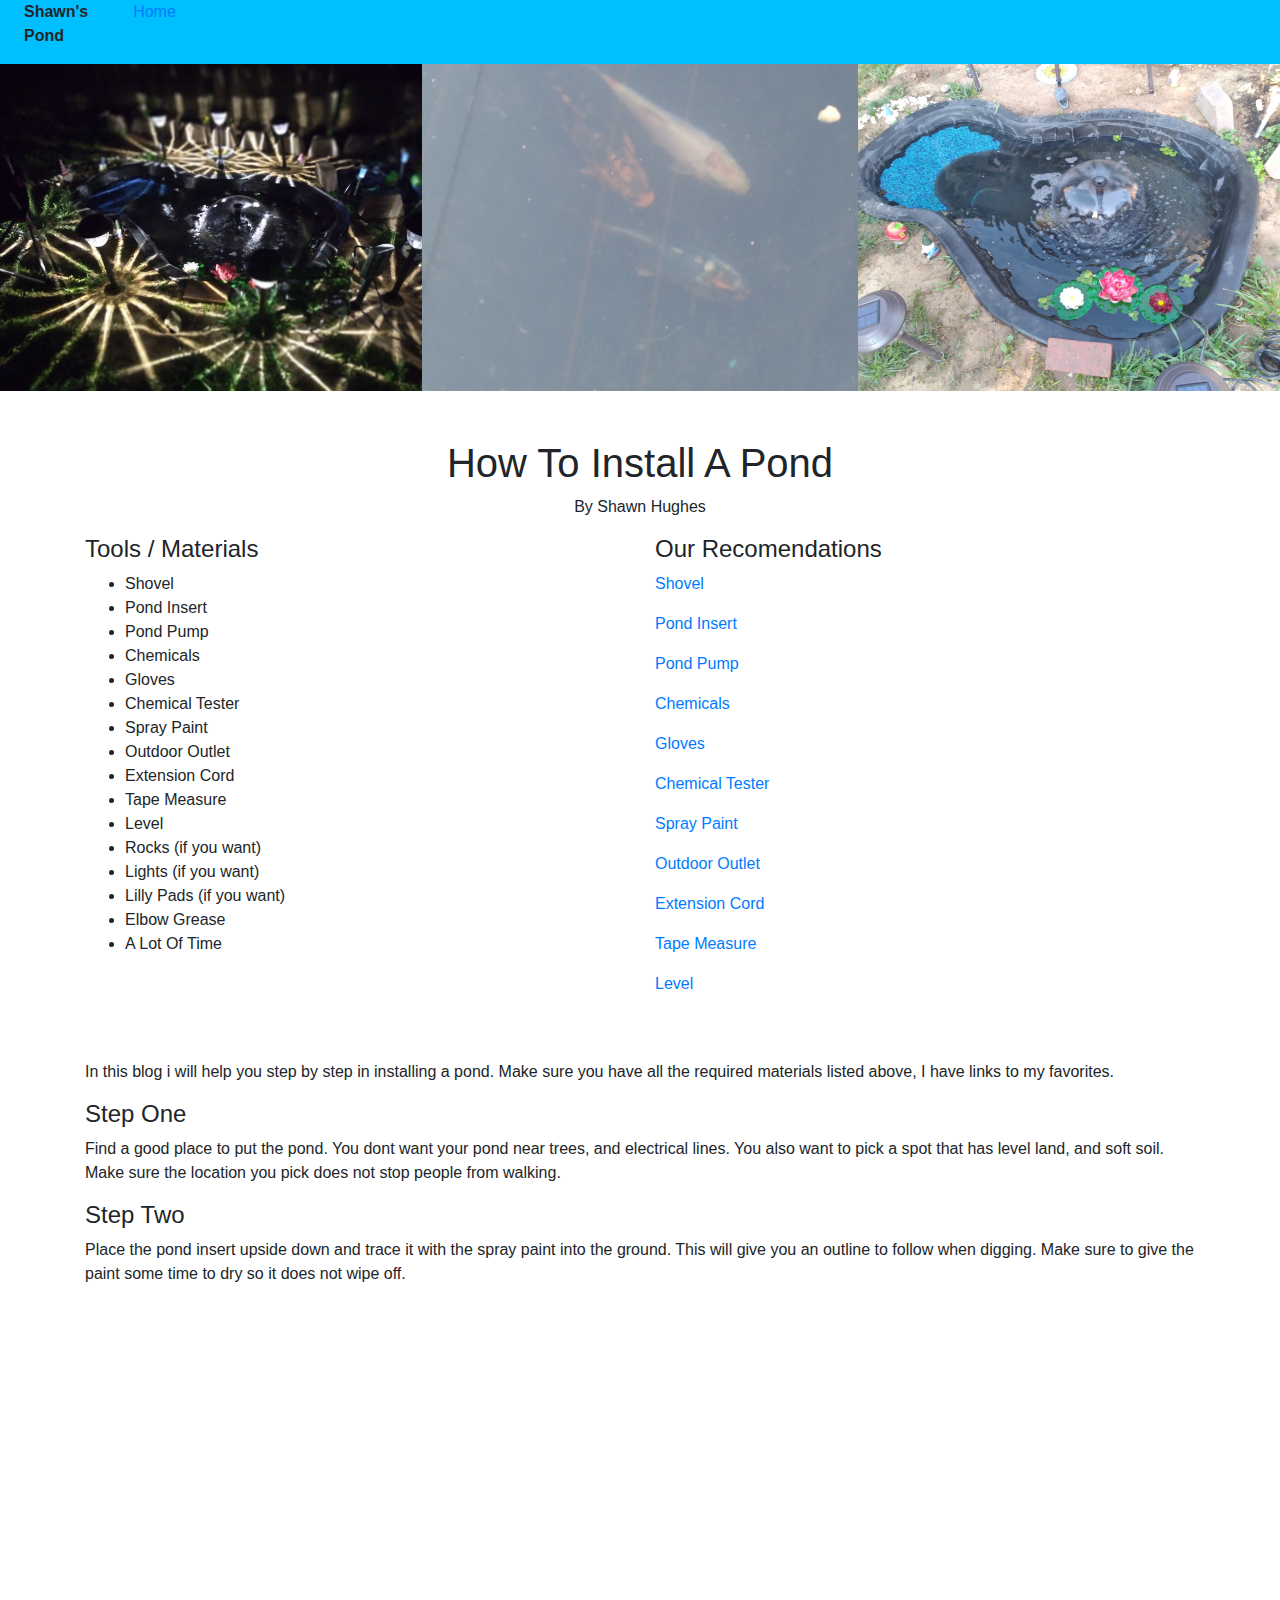
==== how-install-pond.html @ 6b5115e6 "built home page, main navigation set, started work on first blog page" ====
<!DOCTYPE html>
<html lang="en">
  <head>
    <meta charset="UTF-8" />
    <meta http-equiv="X-UA-Compatible" content="IE=edge" />
    <meta name="viewport" content="width=device-width, initial-scale=1.0" />
    <link rel="stylesheet" href="./assets/css/style.css" />
    <link
      rel="stylesheet"
      href="https://stackpath.bootstrapcdn.com/bootstrap/4.5.2/css/bootstrap.min.css"
      integrity="sha384-JcKb8q3iqJ61gNV9KGb8thSsNjpSL0n8PARn9HuZOnIxN0hoP+VmmDGMN5t9UJ0Z"
      crossorigin="anonymous"
    />
    <title>Document</title>
  </head>
  <body>
    <navbar class="row d-flex justify-content-start mb-0">
      <div class="col-1 ml-4 mr-0">
        <p><b>Shawn's Pond</b></p>
      </div>
      <div class="col-1">
        <a href="./index.html">Home</a>
      </div>
    </navbar>
    <div class="row">
      <div class="col-4 p-0">
        <img class="img-fluid" src="./assets/images/night-pond.jpeg" />
      </div>
      <div class="col-4 p-0">
        <img class="img-fluid" src="./assets/images/koi-pond.jpeg" />
      </div>
      <div class="col-4 p-0">
        <img class="img-fluid" src="./assets/images/day-pond.jpeg" />
      </div>
    </div>

    <div class="container">
      <!-- Title -->
      <div class="row mt-5">
        <div class="col-12 text-center">
          <h1>How To Install A Pond</h1>
          <p>By Shawn Hughes</p>
        </div>
      </div>
      <!-- Content -->
      <div class="row">
          <!-- Tools Needed -->
        <div class="col-6">
            <h4>Tools / Materials</h4>
            <ul>
                <li>Shovel</li>
                <li>Pond Insert</li>
                <li>Pond Pump</li>
                <li>Chemicals</li>
                <li>Gloves</li>
                <li>Chemical Tester</li>
                <li>Spray Paint</li>
                <li>Outdoor Outlet</li>
                <li>Extension Cord</li>
                <li>Tape Measure</li>
                <li>Level</li>
                <li>Rocks (if you want)</li>
                <li>Lights (if you want)</li>
                <li>Lilly Pads (if you want)</li>
                <li>Elbow Grease</li>
                <li>A Lot Of Time</li>
            </ul>
        </div>
        <!-- images? -->
        <div class="col-6">
            <h4>Our Recomendations</h4>
            <p><a href="https://www.amazon.com/dp/B01M1CCIWH?pd_rd_i=B01M1CCIWH&pd_rd_w=5upi5&pf_rd_p=51cf0d17-50cf-4c89-b1a7-606703cfac11&pd_rd_wg=5NxQR&pf_rd_r=TG0D6KSRHG94HNE2QPFB&pd_rd_r=808d6a74-731a-486e-9a31-96e6eedea391">Shovel</a></p>
            <p><a href="https://www.amazon.com/Maccourt-LP7824-Grand-CAYMAN-165-gallons/dp/B001F9UNV6/ref=sr_1_33?dchild=1&keywords=pond+Insert&qid=1616952971&refinements=p_36%3A10000-&rnid=2661611011&s=lawn-garden&sr=1-33">Pond Insert</a></p>
            <p><a href="https://www.amazon.com/Fountain-Powered-Nozzles-BirdBath-Decoration/dp/B08S351V6D/ref=sr_1_16?dchild=1&keywords=pond+Pump&qid=1616953008&s=lawn-garden&sr=1-16">Pond Pump</a></p>
            <p><a href="https://www.amazon.com/API-SIMPLY-Clarifier-32-Ounce-Bottle/dp/B000HCMNB0/ref=sr_1_12?crid=20SCI4DF58B0J&dchild=1&keywords=pond+chemicals&qid=1616953046&s=lawn-garden&sprefix=pond+chemic%2Clawngarden%2C205&sr=1-12">Chemicals</a></p>
            <p><a href="https://www.amazon.com/COOLJOB-Gardening-Gloves-breathable-Rubber/dp/B083S71GXY/ref=sr_1_31_sspa?dchild=1&keywords=gardening+gloves&qid=1616953092&s=lawn-garden&sr=1-31-spons&psc=1&spLa=[base64]">Gloves</a></p>
            <p><a href="">Chemical Tester</a></p>
            <p><a href="">Spray Paint</a></p>
            <p><a href="">Outdoor Outlet</a></p>
            <p><a href="">Extension Cord</a></p>
            <p><a href="">Tape Measure</a></p>
            <p><a href="">Level</a></p>
        </div>
        <div class="col-12 mt-5">
            <p>
                In this blog i will help you step by step in installing a pond.  Make sure you have all the required materials listed above, I have links to my favorites.  
            </p>
            <h4>Step One</h4>
            <p>Find a good place to put the pond.  You dont want your pond near trees, and electrical lines.  You also want to pick a spot that has level land, and soft soil.  Make sure the location you pick does not stop people from walking.</p>
            <h4>Step Two</h4>
            <p>Place the pond insert upside down and trace it with the spray paint into the ground.  This will give you an outline to follow when digging.  Make sure to give the paint some time to dry so it does not wipe off.</p>

        </div>
        <!-- Poll -->
        <div class="col-12 mt-5">
          <iframe
            src="http://www.strawpoll.me/embed_1/42866255/r"
            style="width: 680px; height: 457px; border: 0"
            >Loading poll...</iframe
          >
        </div>
      </div>
    </div>
  </body>
</html>
---- assets/css/style.css ----
body{
    background-color: lightgrey;
}

navbar {
    background-color: deepskyblue;
}

.blog-card{
    background-color: blanchedalmond;
    border-style: solid;
}

#about-me{
    border-style: solid;
}
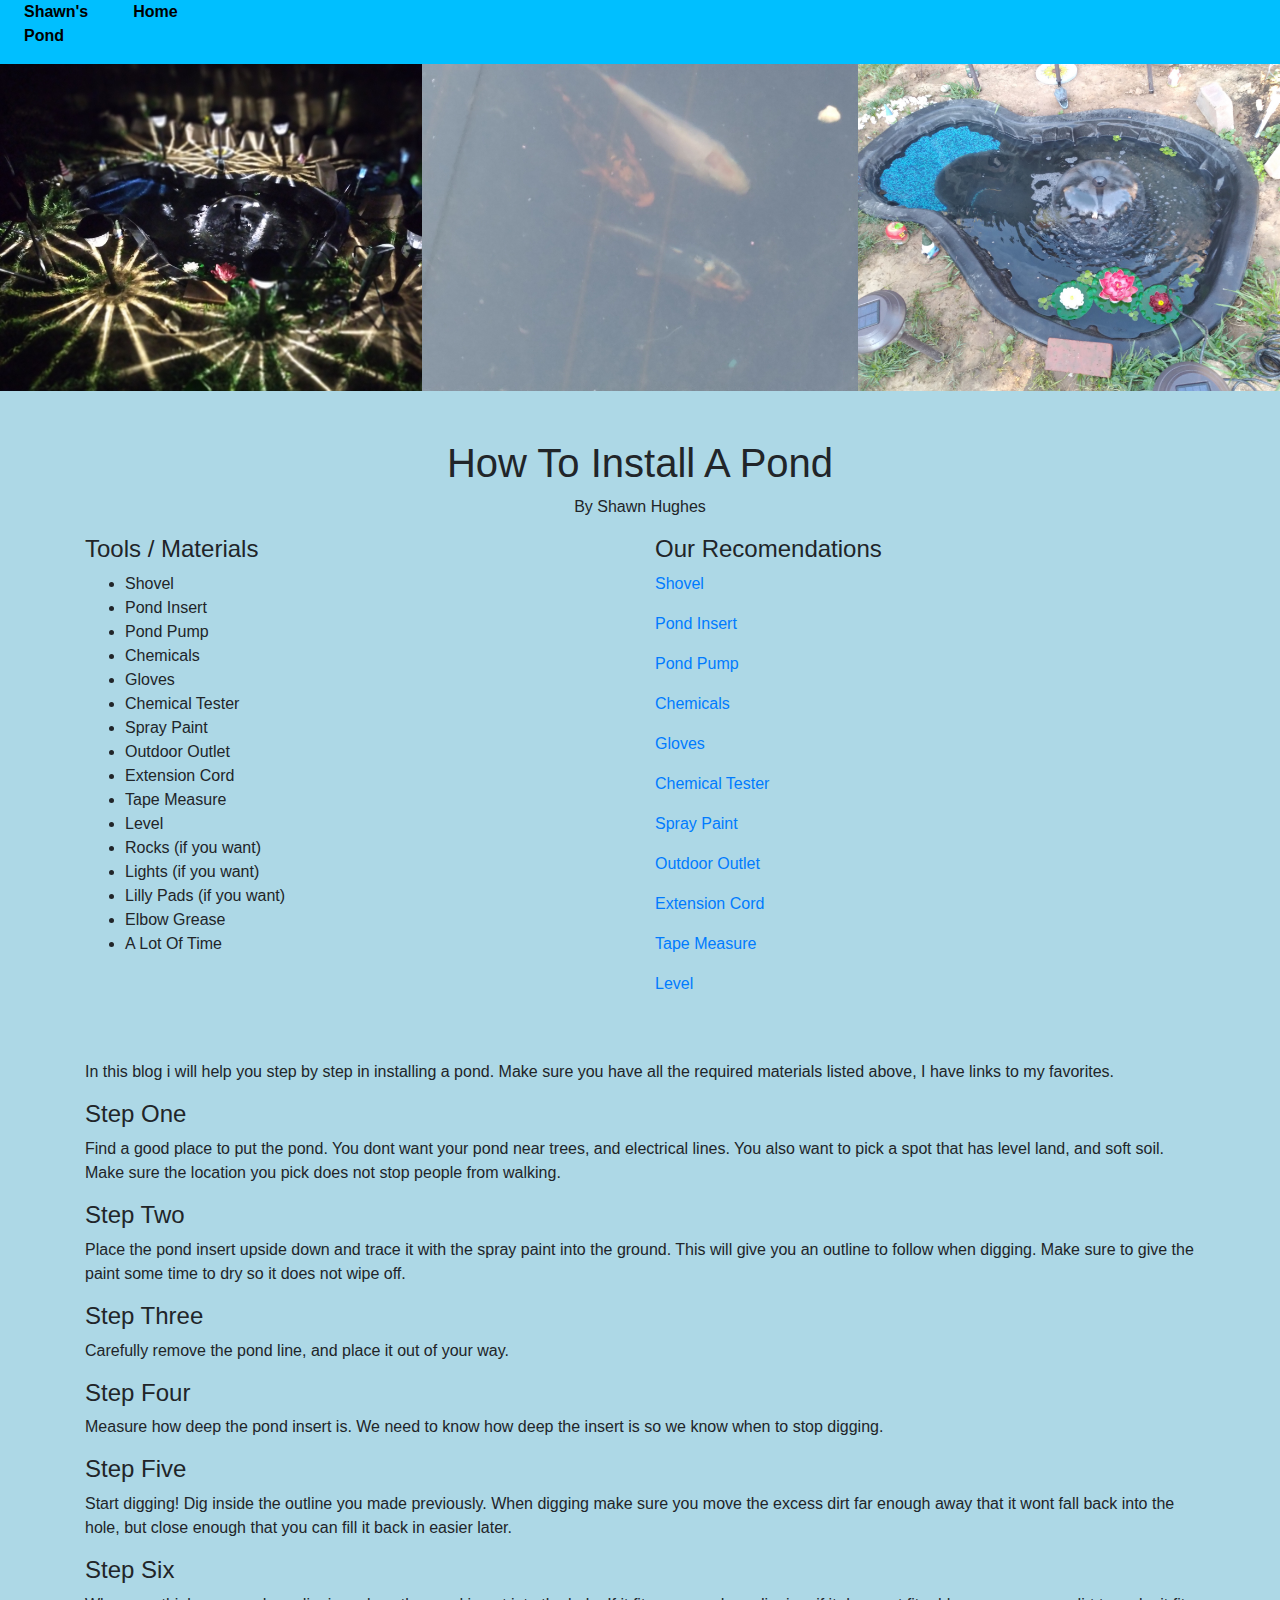
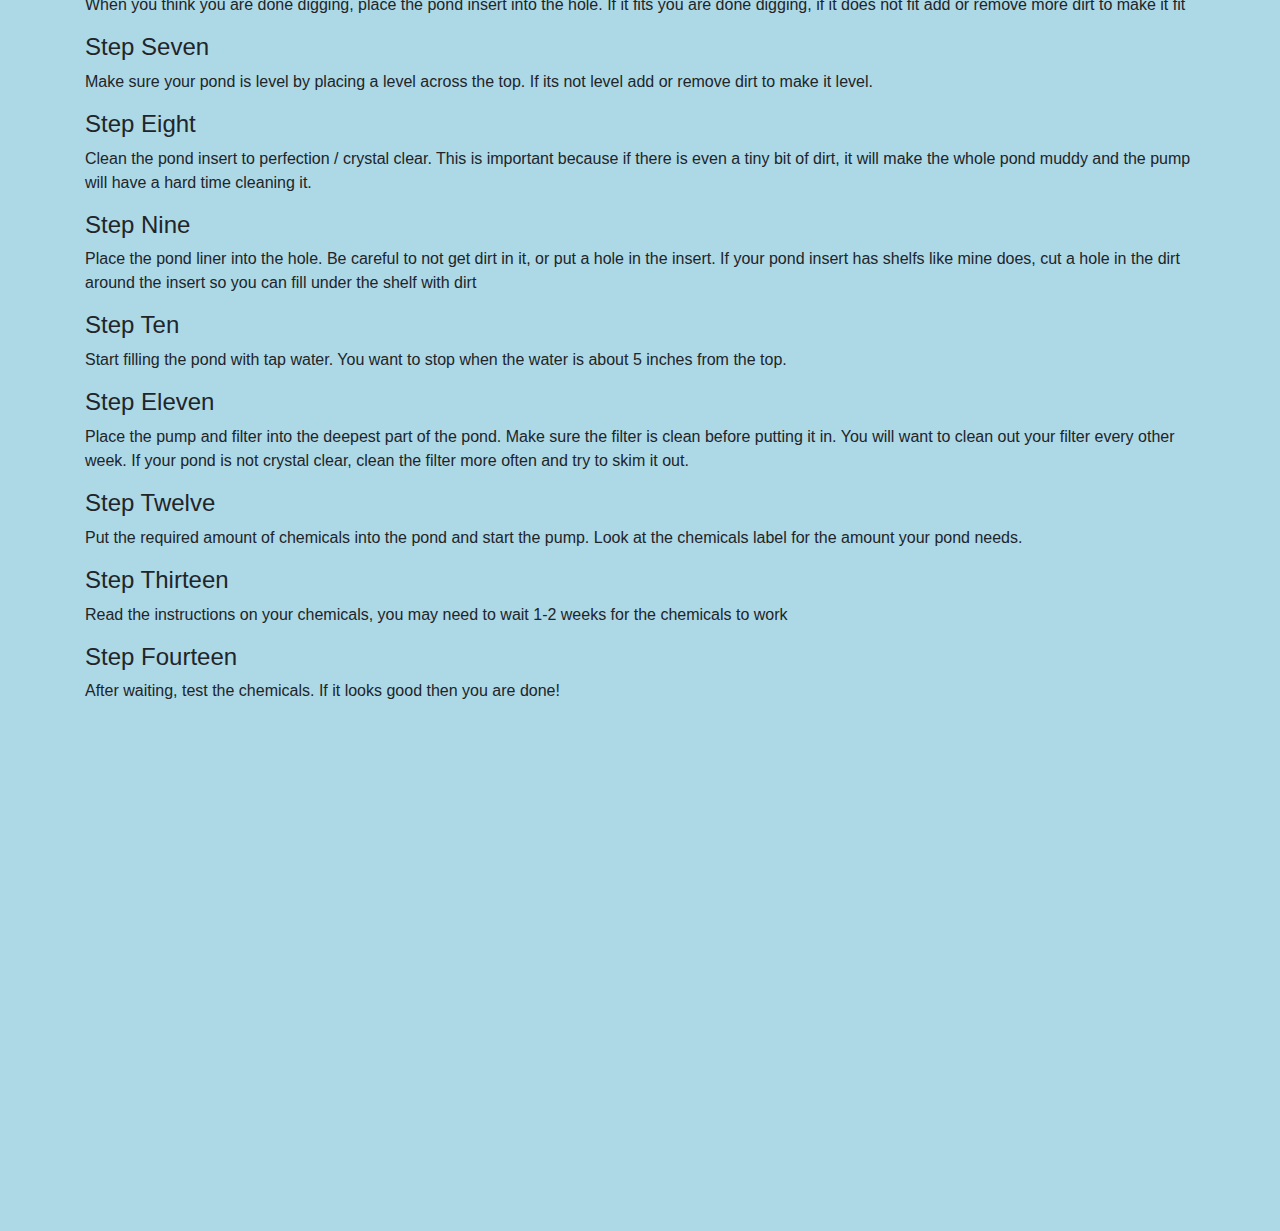
==== commit 8a2ce91b: "finished!" ====
--- a/how-install-pond.html
+++ b/how-install-pond.html
@@ -4,24 +4,24 @@
     <meta charset="UTF-8" />
     <meta http-equiv="X-UA-Compatible" content="IE=edge" />
     <meta name="viewport" content="width=device-width, initial-scale=1.0" />
+    <link
+    rel="stylesheet"
+    href="https://stackpath.bootstrapcdn.com/bootstrap/4.5.2/css/bootstrap.min.css"
+    integrity="sha384-JcKb8q3iqJ61gNV9KGb8thSsNjpSL0n8PARn9HuZOnIxN0hoP+VmmDGMN5t9UJ0Z"
+    crossorigin="anonymous"
+    />
     <link rel="stylesheet" href="./assets/css/style.css" />
-    <link
-      rel="stylesheet"
-      href="https://stackpath.bootstrapcdn.com/bootstrap/4.5.2/css/bootstrap.min.css"
-      integrity="sha384-JcKb8q3iqJ61gNV9KGb8thSsNjpSL0n8PARn9HuZOnIxN0hoP+VmmDGMN5t9UJ0Z"
-      crossorigin="anonymous"
-    />
     <title>Document</title>
   </head>
   <body>
     <navbar class="row d-flex justify-content-start mb-0">
-      <div class="col-1 ml-4 mr-0">
-        <p><b>Shawn's Pond</b></p>
-      </div>
-      <div class="col-1">
-        <a href="./index.html">Home</a>
-      </div>
-    </navbar>
+        <div class="col-1 ml-4 mr-0 nav-item">
+          <p><b>Shawn's Pond</b></p>
+        </div>
+        <div class="col-1 ">
+          <a class="nav-item" href="./index.html">Home</a>
+        </div>
+      </navbar>
     <div class="row">
       <div class="col-4 p-0">
         <img class="img-fluid" src="./assets/images/night-pond.jpeg" />
@@ -81,6 +81,7 @@
             <p><a href="">Tape Measure</a></p>
             <p><a href="">Level</a></p>
         </div>
+        <!-- Blog text -->
         <div class="col-12 mt-5">
             <p>
                 In this blog i will help you step by step in installing a pond.  Make sure you have all the required materials listed above, I have links to my favorites.  
@@ -89,6 +90,30 @@
             <p>Find a good place to put the pond.  You dont want your pond near trees, and electrical lines.  You also want to pick a spot that has level land, and soft soil.  Make sure the location you pick does not stop people from walking.</p>
             <h4>Step Two</h4>
             <p>Place the pond insert upside down and trace it with the spray paint into the ground.  This will give you an outline to follow when digging.  Make sure to give the paint some time to dry so it does not wipe off.</p>
+            <h4>Step Three</h4>
+            <p>Carefully remove the pond line, and place it out of your way.</p>
+            <h4>Step Four</h4>
+            <p>Measure how deep the pond insert is.  We need to know how deep the insert is so we know when to stop digging.</p>
+            <h4>Step Five</h4>
+            <p>Start digging!  Dig inside the outline you made previously.  When digging make sure you move the excess dirt far enough away that it wont fall back into the hole, but close enough that you can fill it back in easier later.</p>
+            <h4>Step Six</h4>
+            <p>When you think you are done digging, place the pond insert into the hole.  If it fits you are done digging, if it does not fit add or remove more dirt to make it fit</p>
+            <h4>Step Seven</h4>
+            <p>Make sure your pond is level by placing a level across the top.  If its not level add or remove dirt to make it level.</p>
+            <h4>Step Eight</h4>
+            <p>Clean the pond insert to perfection / crystal clear.  This is important because if there is even a tiny bit of dirt, it will make the whole pond muddy and the pump will have a hard time cleaning it.</p>
+            <h4>Step Nine</h4>
+            <p>Place the pond liner into the hole.  Be careful to not get dirt in it, or put a hole in the insert.  If your pond insert has shelfs like mine does, cut a hole in the dirt around the insert so you can fill under the shelf with dirt</p>
+            <h4>Step Ten</h4>
+            <p>Start filling the pond with tap water.  You want to stop when the water is about 5 inches from the top.</p>
+            <h4>Step Eleven</h4>
+            <p>Place the pump and filter into the deepest part of the pond.  Make sure the filter is clean before putting it in.  You will want to clean out your filter every other week.  If your pond is not crystal clear, clean the filter more often and try to skim it out.</p>
+            <h4>Step Twelve</h4>
+            <p>Put the required amount of chemicals into the pond and start the pump.  Look at the chemicals label for the amount your pond needs.</p>
+            <h4>Step Thirteen</h4>
+            <p>Read the instructions on your chemicals, you may need to wait 1-2 weeks for the chemicals to work</p>
+            <h4>Step Fourteen</h4>
+            <p>After waiting, test the chemicals.  If it looks good then you are done!</p>
 
         </div>
         <!-- Poll -->
--- a/assets/css/style.css
+++ b/assets/css/style.css
@@ -1,16 +1,22 @@
 body{
-    background-color: lightgrey;
+    background-color: lightblue;
 }
 
 navbar {
     background-color: deepskyblue;
 }
 
+.nav-item{
+    color: black;
+    font-weight: bold;
+}
+
 .blog-card{
-    background-color: blanchedalmond;
+    background-color: #8ce3ff;
     border-style: solid;
 }
 
 #about-me{
     border-style: solid;
+    background-color: #8ce3ff;
 }